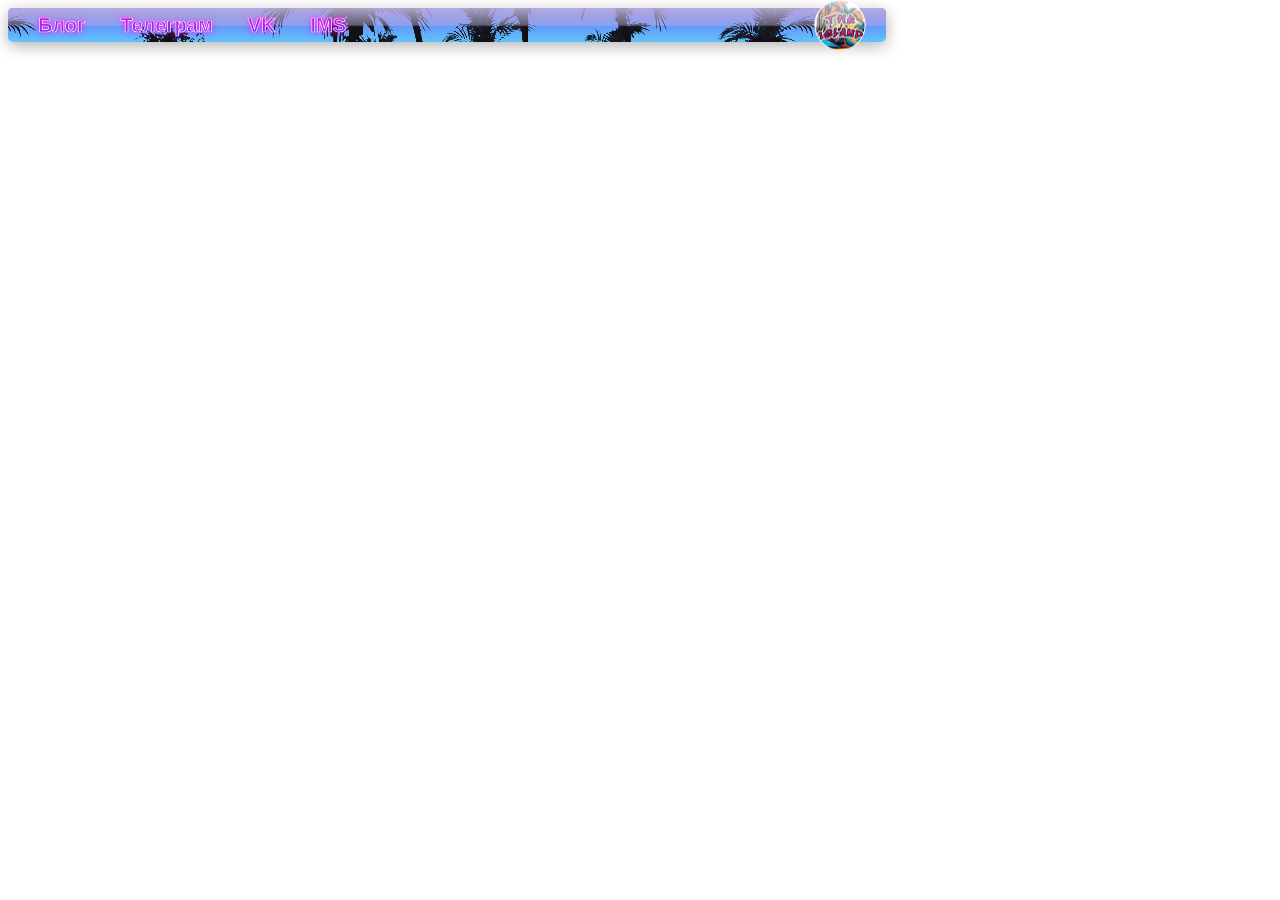
==== index.html @ fbb8f987 "enhance" ====
<!DOCTYPE html>
<html>
<head>
  <meta charset="utf-8">
  <meta name="viewport" content="width=device-width, initial-scale=1.0">
  <title>The Island - Banner</title>
  
  <style>
    /* 
      ДОБАВЛЕНО: Регистрация кастомных свойств для плавной анимации цветов.
      Браузер теперь знает, как анимировать переход между значениями --color-start и --color-end.
    */
    @property --color-start {
      syntax: '<color>';
      inherits: false;
      initial-value: rgb(70 71 255 / 90%);
    }

    @property --color-end {
      syntax: '<color>';
      inherits: false;
      initial-value: rgb(88 201 255 / 98%);
    }

    @keyframes scroll-background {
      from {
        background-position: 0 0;
      }
      to {
        background-position: -792px 0;
      }
    }

	.banner-container 
	{
		position: relative;
		width: 100%;
		max-width: 878px;
		height: 34px;
		max-height: 34px;
		border-radius: 5px;
		overflow: visible;
		box-shadow: 0 4px 15px rgba(0, 0, 0, 0.3);
		opacity: 1;
	}

    .palms-background_gradient 
	{
      position: absolute;
	  border-radius: 5px;
      top: 0;
      left: 0;
      width: 100%;
      height: 100%;
      /* ИЗМЕНЕНО: Градиент теперь использует анимируемые переменные */
      background: linear-gradient(180deg, var(--color-start) 0%, var(--color-end) 100%);
      /* ИЗМЕНЕНО: Указываем, что нужно плавно изменять сами переменные, а не 'background' */
	  transition: --color-start 0.5s ease-in-out, --color-end 0.5s ease-in-out; 
      z-index: 1;
    }

    /* ИЗМЕНЕНО: При наведении мы меняем значения переменных, а не весь фон */
    .banner-container:hover .palms-background_gradient {
      --color-start: rgb(89 19 211);
      --color-end: rgb(254 98 255 / 98%); 
    }

    .palms-background {
      position: absolute;
	  border-radius: 5px;
      top: 0;
      left: 0;
      width: 100%;
      height: 100%;
      background-image: url('back.png');
      background-repeat: repeat-x;
      animation: scroll-background 120s linear infinite;
      z-index: 2;
    }

    .gradient-overlay {
      position: absolute;
	  border-radius: 5px;
      top: 0;
      left: 0;
      width: 100%;
      height: 100%;
      background: linear-gradient(
        180deg, 
        rgba(190, 180, 220, 0.9) 0%,
		rgba(190, 180, 220, 0.5) 50%,
		rgba(190, 180, 220, 0.1) 55%,
        rgba(150, 140, 200, 0.1) 100%
      );
      z-index: 3;
    }
    
    .banner-content {
      position: relative;
      display: flex;
      align-items: center;
      gap: 35px;
      padding: 0 90px 0 30px; 
      width: 100%;
      height: 100%;
      box-sizing: border-box;
      z-index: 4;
    }
	
    .banner-content a {
      font-family: Arial;
      font-size: 20px;
      font-weight: bold;
      text-decoration: none;
      background: linear-gradient(to bottom, #ff00c8, #0068ff);
      -webkit-background-clip: text;
      background-clip: text;
      color: #ffffff00;
      -webkit-text-stroke: 0.7px #ffffff;
      text-shadow: 0px 1px 6px rgb(251 7 255);
      transition: transform 0.2s ease-out;
    }
    
    .banner-content a:hover {
      transform: scale(1.15);
    }

    .logo-container {
      position: absolute;
      right: 20px;
      top: 50%;
      transform: translateY(-50%);
      width: 52px;
      height: 51px;
      z-index: 5;
    }

    .logo-container img {
      width: 100%;
      height: 100%;
      border-radius: 50%;
    }

  </style>
</head>
<body>

  <!-- Структура баннера -->
  <div class="banner-container">
  
    <!-- Слой 1: Фон (будет плавно меняться при наведении) -->
    <div class="palms-background_gradient"></div>

    <!-- Слой 2: Движущиеся пальмы -->
    <div class="palms-background"></div>
    
    <!-- Слой 3: Градиентная подложка -->
    <div class="gradient-overlay"></div>
    
    <!-- Слой 4: Логотип -->
    <div class="logo-container">
      <img src="logo.png" alt="The Island Logo">
    </div>
    
    <!-- Слой 5: Контент (ссылки) -->
    <div class="banner-content">
      <a href="https://gamedev.ru/community/theisland/articles/">Блог</a>
      <a href="https://t.me/theislangame">Телеграм</a>
      <a href="https://vk.com/projecttheisland">VK</a>
      <a href="https://ims.cr5.space/app/p/iRUXecjr/The-Island/about">IMS</a>
    </div>

  </div>

</body>
</html>
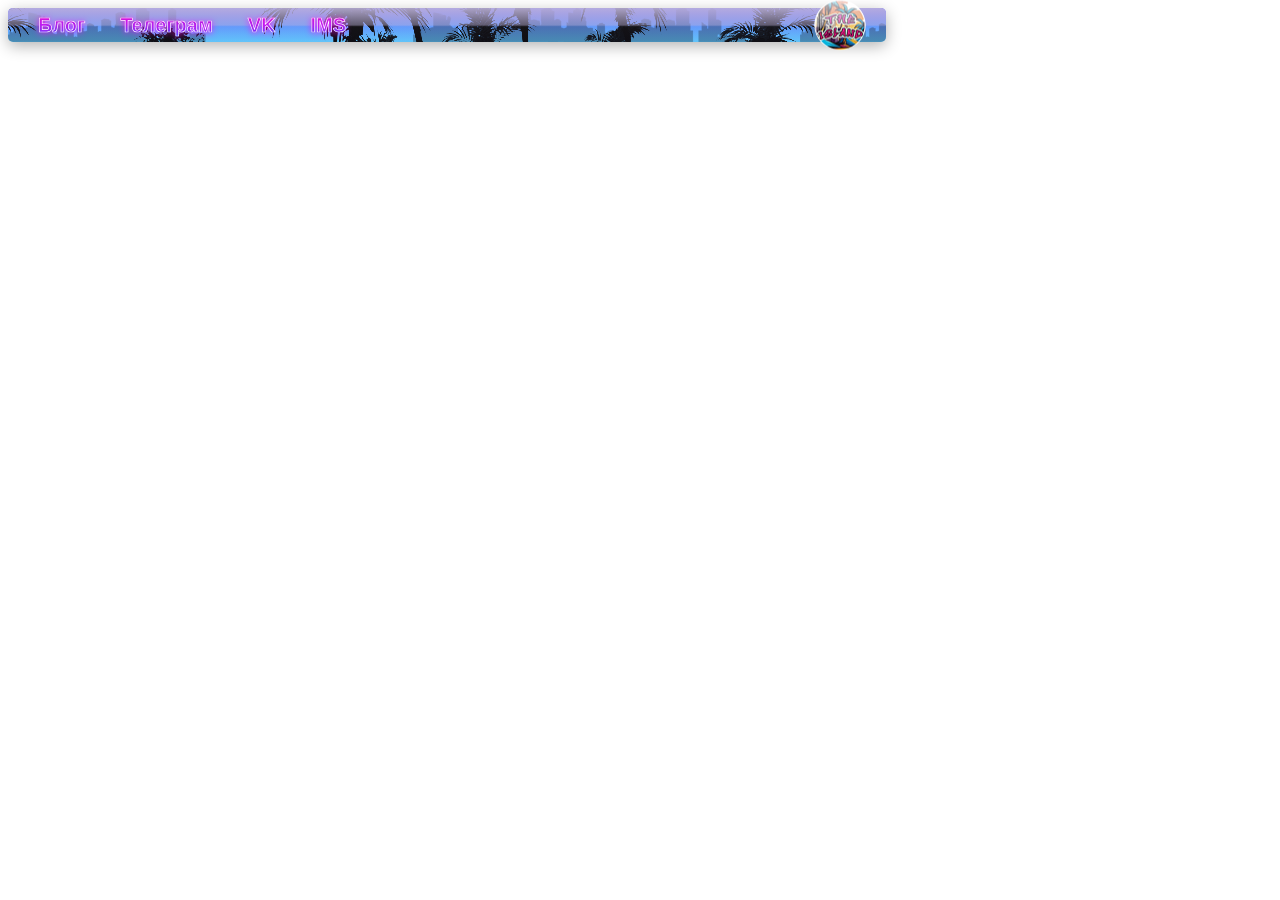
==== commit 9b2e1aae: "layer" ====
--- a/index.html
+++ b/index.html
@@ -6,10 +6,6 @@
   <title>The Island - Banner</title>
   
   <style>
-    /* 
-      ДОБАВЛЕНО: Регистрация кастомных свойств для плавной анимации цветов.
-      Браузер теперь знает, как анимировать переход между значениями --color-start и --color-end.
-    */
     @property --color-start {
       syntax: '<color>';
       inherits: false;
@@ -52,17 +48,32 @@
       left: 0;
       width: 100%;
       height: 100%;
-      /* ИЗМЕНЕНО: Градиент теперь использует анимируемые переменные */
       background: linear-gradient(180deg, var(--color-start) 0%, var(--color-end) 100%);
-      /* ИЗМЕНЕНО: Указываем, что нужно плавно изменять сами переменные, а не 'background' */
 	  transition: --color-start 0.5s ease-in-out, --color-end 0.5s ease-in-out; 
       z-index: 1;
     }
 
-    /* ИЗМЕНЕНО: При наведении мы меняем значения переменных, а не весь фон */
     .banner-container:hover .palms-background_gradient {
       --color-start: rgb(89 19 211);
       --color-end: rgb(254 98 255 / 98%); 
+    }
+
+    /* ДОБАВЛЕНО: Новый слой с медленными пальмами */
+    .palms-background-slow {
+      position: absolute;
+      border-radius: 5px;
+      top: 0;
+      left: 0;
+      width: 100%;
+      height: 100%;
+      background-image: url('back_city.png');
+      background-repeat: repeat-x;
+      /* Анимация медленнее */
+      animation: scroll-background 220s linear infinite;
+      /* Пониженная прозрачность */
+      opacity: 0.3;
+      /* z-index позади основного слоя пальм */
+      z-index: 2;
     }
 
     .palms-background {
@@ -74,8 +85,10 @@
       height: 100%;
       background-image: url('back.png');
       background-repeat: repeat-x;
+      /* Стандартная скорость анимации */
       animation: scroll-background 120s linear infinite;
-      z-index: 2;
+      /* ИЗМЕНЕНО: z-index, чтобы быть над медленным слоем */
+      z-index: 3;
     }
 
     .gradient-overlay {
@@ -92,7 +105,8 @@
 		rgba(190, 180, 220, 0.1) 55%,
         rgba(150, 140, 200, 0.1) 100%
       );
-      z-index: 3;
+      /* ИЗМЕНЕНО: z-index */
+      z-index: 4;
     }
     
     .banner-content {
@@ -104,7 +118,8 @@
       width: 100%;
       height: 100%;
       box-sizing: border-box;
-      z-index: 4;
+      /* ИЗМЕНЕНО: z-index */
+      z-index: 5;
     }
 	
     .banner-content a {
@@ -132,7 +147,8 @@
       transform: translateY(-50%);
       width: 52px;
       height: 51px;
-      z-index: 5;
+      /* ИЗМЕНЕНО: z-index, чтобы быть самым верхним слоем */
+      z-index: 6;
     }
 
     .logo-container img {
@@ -151,18 +167,21 @@
     <!-- Слой 1: Фон (будет плавно меняться при наведении) -->
     <div class="palms-background_gradient"></div>
 
-    <!-- Слой 2: Движущиеся пальмы -->
+    <!-- Слой 2: Дальние медленные пальмы (НОВЫЙ) -->
+    <div class="palms-background-slow"></div>
+
+    <!-- Слой 3: Ближние быстрые пальмы -->
     <div class="palms-background"></div>
     
-    <!-- Слой 3: Градиентная подложка -->
+    <!-- Слой 4: Градиентная подложка -->
     <div class="gradient-overlay"></div>
     
-    <!-- Слой 4: Логотип -->
+    <!-- Слой 5: Логотип -->
     <div class="logo-container">
       <img src="logo.png" alt="The Island Logo">
     </div>
     
-    <!-- Слой 5: Контент (ссылки) -->
+    <!-- Слой 6: Контент (ссылки) -->
     <div class="banner-content">
       <a href="https://gamedev.ru/community/theisland/articles/">Блог</a>
       <a href="https://t.me/theislangame">Телеграм</a>
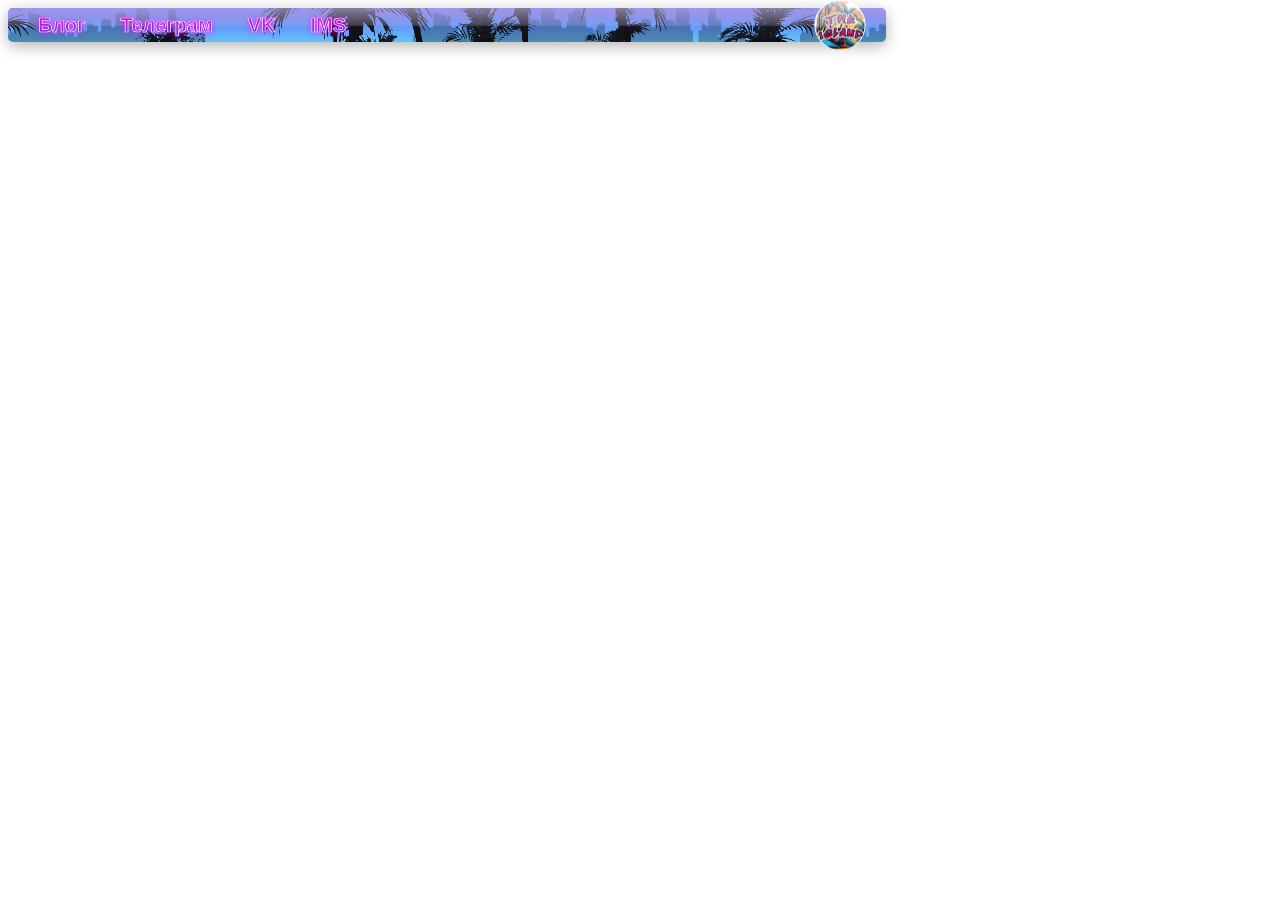
==== commit 95c69a8f: "grad" ====
--- a/index.html
+++ b/index.html
@@ -100,8 +100,8 @@
       height: 100%;
       background: linear-gradient(
         180deg, 
-        rgba(190, 180, 220, 0.9) 0%,
-		rgba(190, 180, 220, 0.5) 50%,
+        rgba(190, 180, 220, 0.7) 0%,
+		rgba(190, 180, 220, 0.35) 50%,
 		rgba(190, 180, 220, 0.1) 55%,
         rgba(150, 140, 200, 0.1) 100%
       );
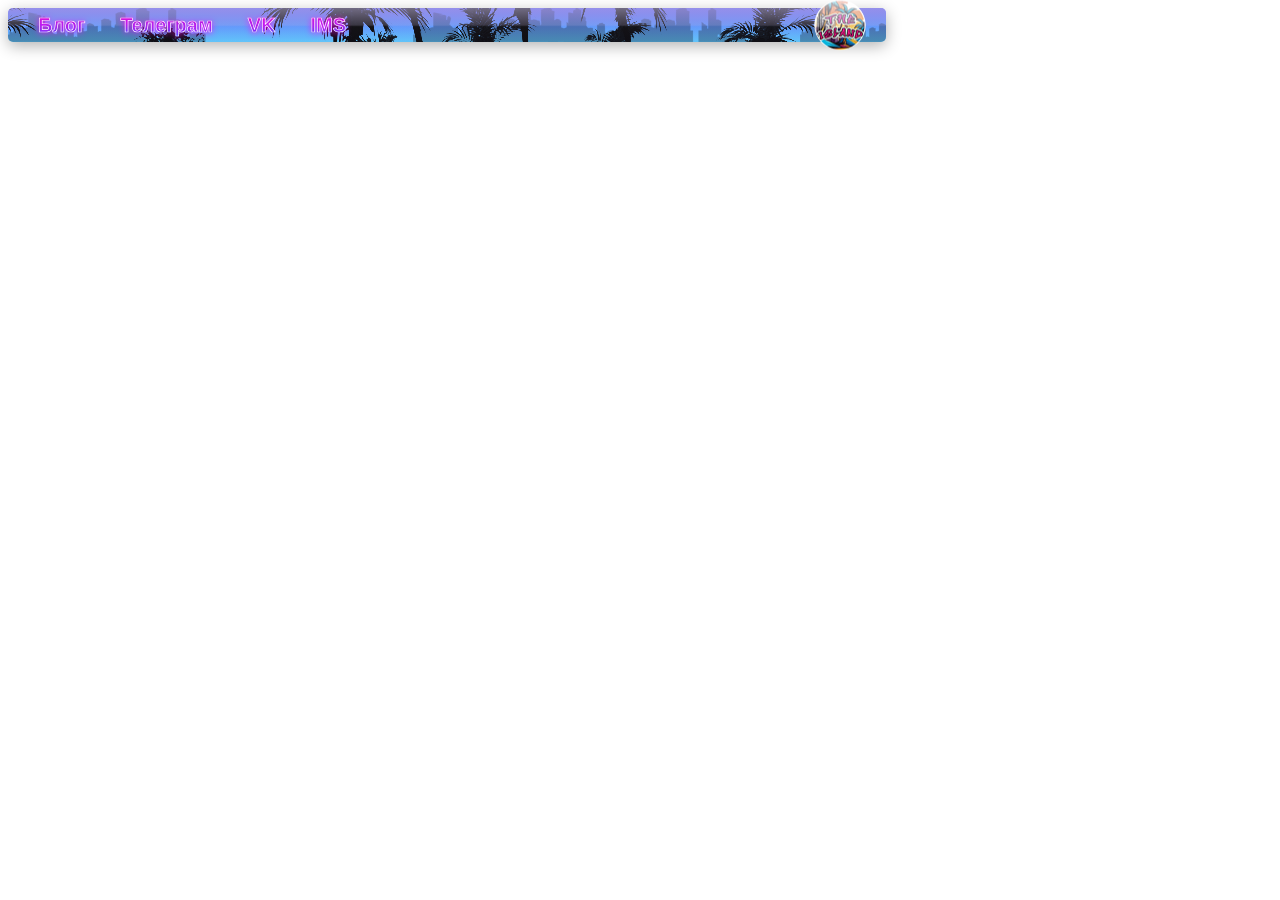
==== commit f9bffa19: "colapsed" ====
--- a/index.html
+++ b/index.html
@@ -100,8 +100,8 @@
       height: 100%;
       background: linear-gradient(
         180deg, 
-        rgba(190, 180, 220, 0.7) 0%,
-		rgba(190, 180, 220, 0.35) 50%,
+        rgba(190, 180, 220, 0.6) 0%,
+		rgba(190, 180, 220, 0.3) 50%,
 		rgba(190, 180, 220, 0.1) 55%,
         rgba(150, 140, 200, 0.1) 100%
       );
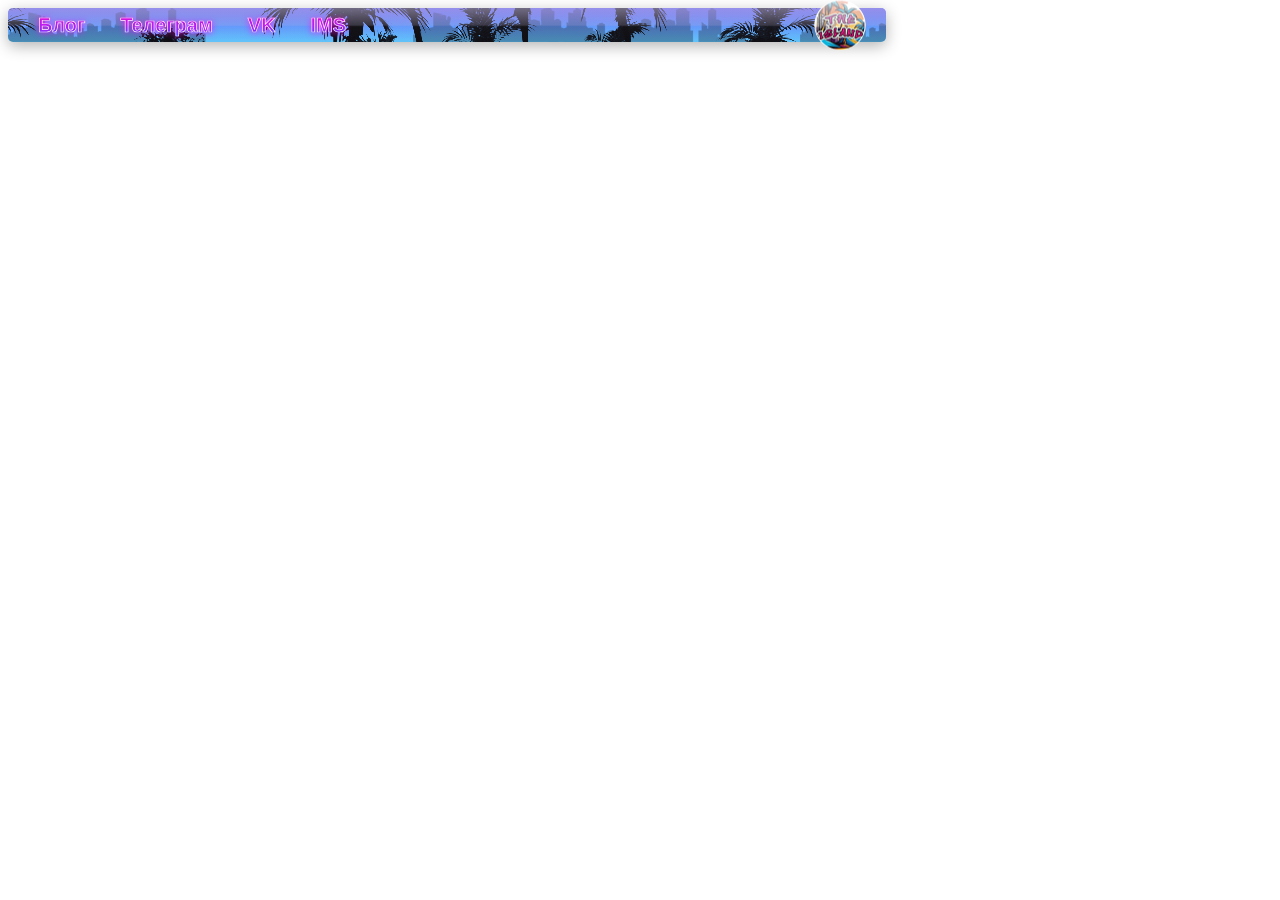
==== commit f334fcc7: "FIX LINKS" ====
--- a/index.html
+++ b/index.html
@@ -183,10 +183,10 @@
     
     <!-- Слой 6: Контент (ссылки) -->
     <div class="banner-content">
-      <a href="https://gamedev.ru/community/theisland/articles/">Блог</a>
-      <a href="https://t.me/theislangame">Телеграм</a>
-      <a href="https://vk.com/projecttheisland">VK</a>
-      <a href="https://ims.cr5.space/app/p/iRUXecjr/The-Island/about">IMS</a>
+      <a href="https://gamedev.ru/community/theisland/articles/" target="_top">Блог</a>
+      <a href="https://t.me/theislangame" target="_top">Телеграм</a>
+      <a href="https://vk.com/projecttheisland" target="_top">VK</a>
+      <a href="https://ims.cr5.space/app/p/iRUXecjr/The-Island/about" target="_top">IMS</a>
     </div>
 
   </div>
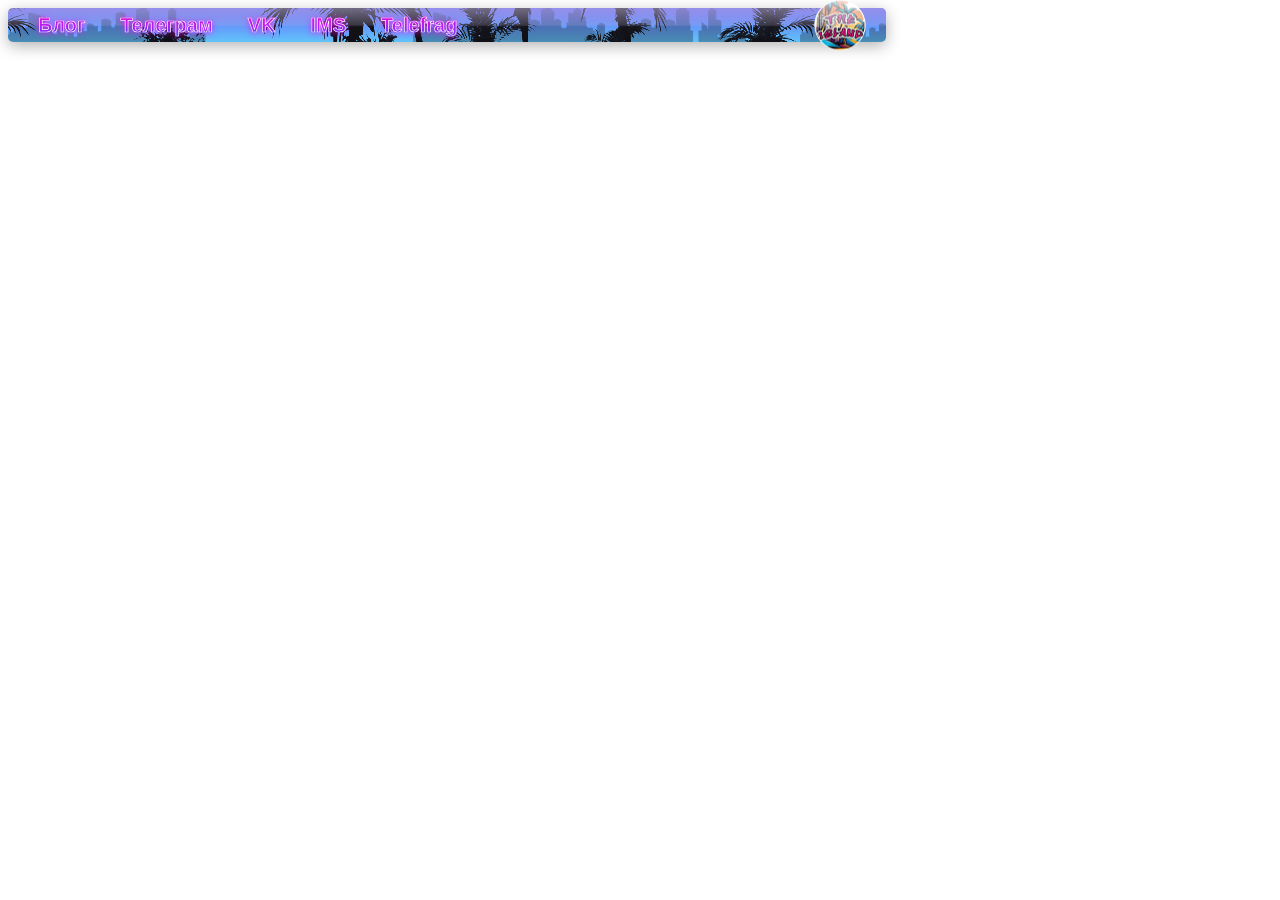
==== commit b61c1584: "Update" ====
--- a/index.html
+++ b/index.html
@@ -187,6 +187,7 @@
       <a href="https://t.me/theislangame" target="_top">Телеграм</a>
       <a href="https://vk.com/projecttheisland" target="_top">VK</a>
       <a href="https://ims.cr5.space/app/p/iRUXecjr/The-Island/about" target="_top">IMS</a>
+      <a href="https://dailytelefrag.ru/project/377" target="_top">Telefrag</a>
     </div>
 
   </div>
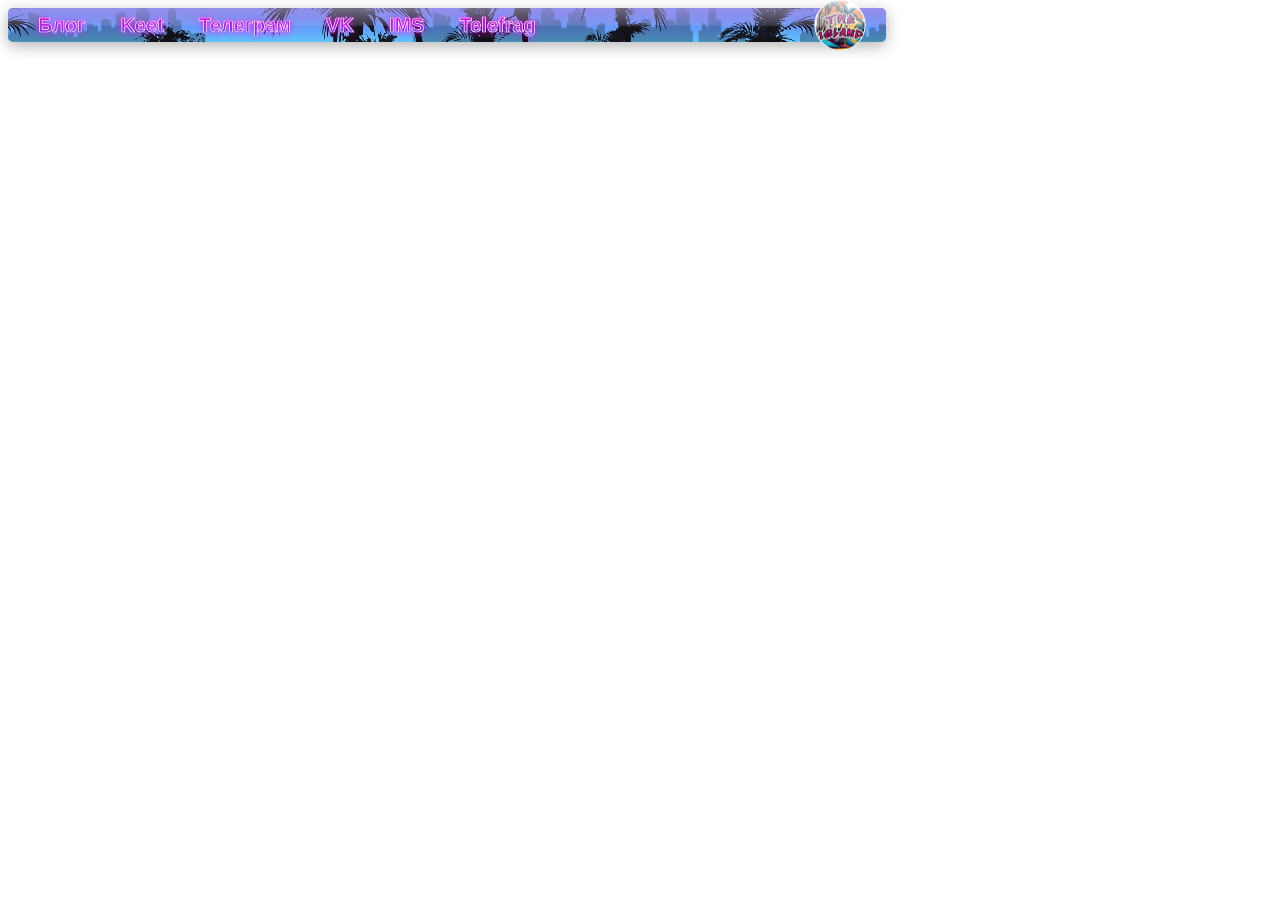
==== commit ec8ab303: "keet link" ====
--- a/index.html
+++ b/index.html
@@ -184,6 +184,7 @@
     <!-- Слой 6: Контент (ссылки) -->
     <div class="banner-content">
       <a href="https://gamedev.ru/community/theisland/articles/" target="_top">Блог</a>
+      <a href="pear://keet/nfos6pm9z96mekgn7xihjcp9thddbic9bc6rd1dpdnz1bujczq4hqqa94uyg611bbz6bemjy17xx1cqncjczi6xqjdsqwgxsq4b61p7wr8i4obdtsarpgtoxtrcediuhg9sfjyf8e76hwp9iah8ki6jskmnugyedrjx6kx1jaetd6euuajinfgtg3khhgpear://keet/nfos6pm9z96mekgn7xihjcp9thddbic9bc6rd1dpdnz1bujczq4hqqa94uyg611bbz6bemjy17xx1cqncjczi6xqjdsqwgxsq4b61p7wr8i4obdtsarpgtoxtrcediuhg9sfjyf8e76hwp9iah8ki6jskmnugyedrjx6kx1jaetd6euuajinfgtg3khhg" target="_top">Keet</a>
       <a href="https://t.me/theislangame" target="_top">Телеграм</a>
       <a href="https://vk.com/projecttheisland" target="_top">VK</a>
       <a href="https://ims.cr5.space/app/p/iRUXecjr/The-Island/about" target="_top">IMS</a>
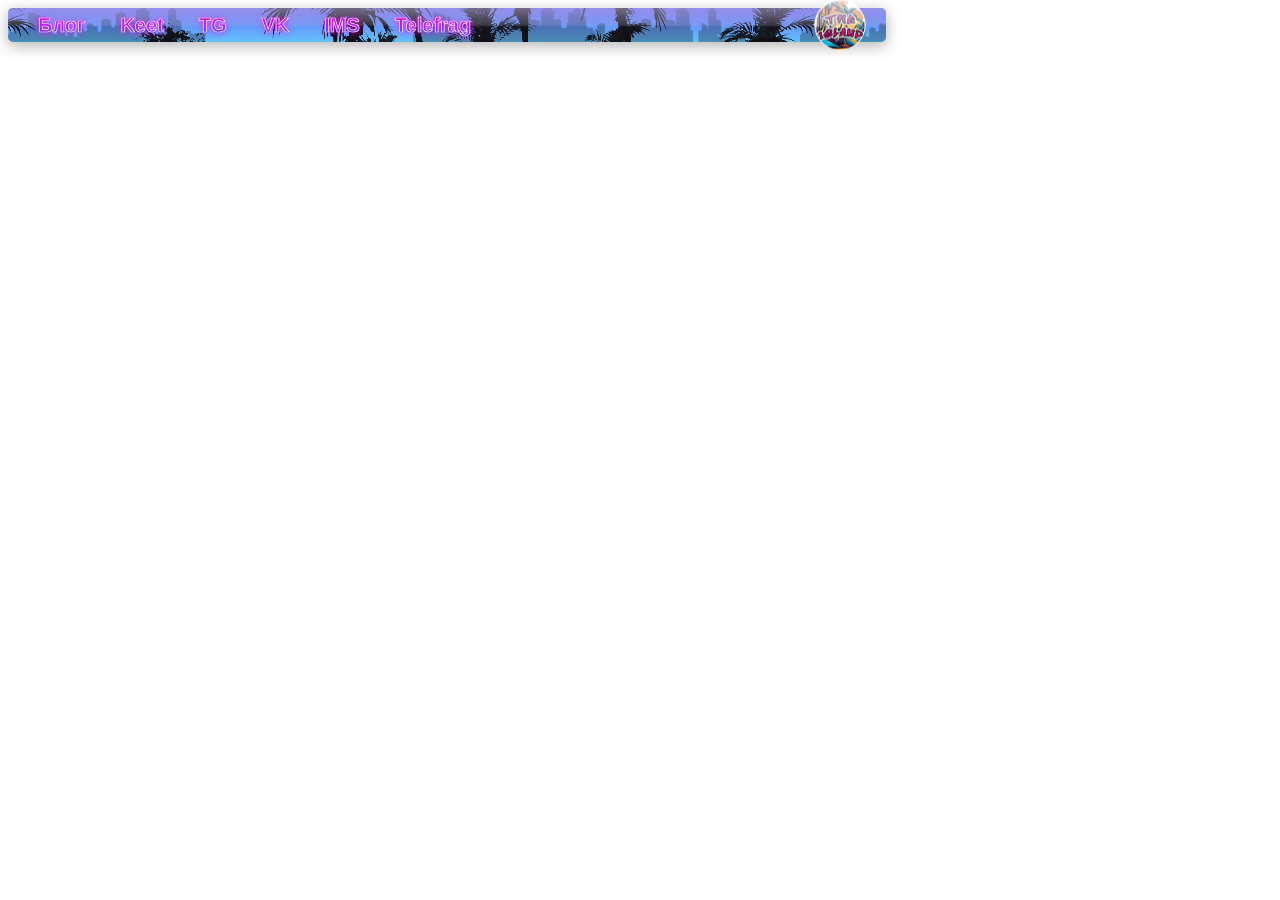
==== commit 95b78a13: "Update index.html" ====
--- a/index.html
+++ b/index.html
@@ -185,7 +185,7 @@
     <div class="banner-content">
       <a href="https://gamedev.ru/community/theisland/articles/" target="_top">Блог</a>
       <a href="pear://keet/nfos6pm9z96mekgn7xihjcp9thddbic9bc6rd1dpdnz1bujczq4hqqa94uyg611bbz6bemjy17xx1cqncjczi6xqjdsqwgxsq4b61p7wr8i4obdtsarpgtoxtrcediuhg9sfjyf8e76hwp9iah8ki6jskmnugyedrjx6kx1jaetd6euuajinfgtg3khhgpear://keet/nfos6pm9z96mekgn7xihjcp9thddbic9bc6rd1dpdnz1bujczq4hqqa94uyg611bbz6bemjy17xx1cqncjczi6xqjdsqwgxsq4b61p7wr8i4obdtsarpgtoxtrcediuhg9sfjyf8e76hwp9iah8ki6jskmnugyedrjx6kx1jaetd6euuajinfgtg3khhg" target="_top">Keet</a>
-      <a href="https://t.me/theislangame" target="_top">Телеграм</a>
+      <a href="https://t.me/theislangame" target="_top">TG</a>
       <a href="https://vk.com/projecttheisland" target="_top">VK</a>
       <a href="https://ims.cr5.space/app/p/iRUXecjr/The-Island/about" target="_top">IMS</a>
       <a href="https://dailytelefrag.ru/project/377" target="_top">Telefrag</a>
